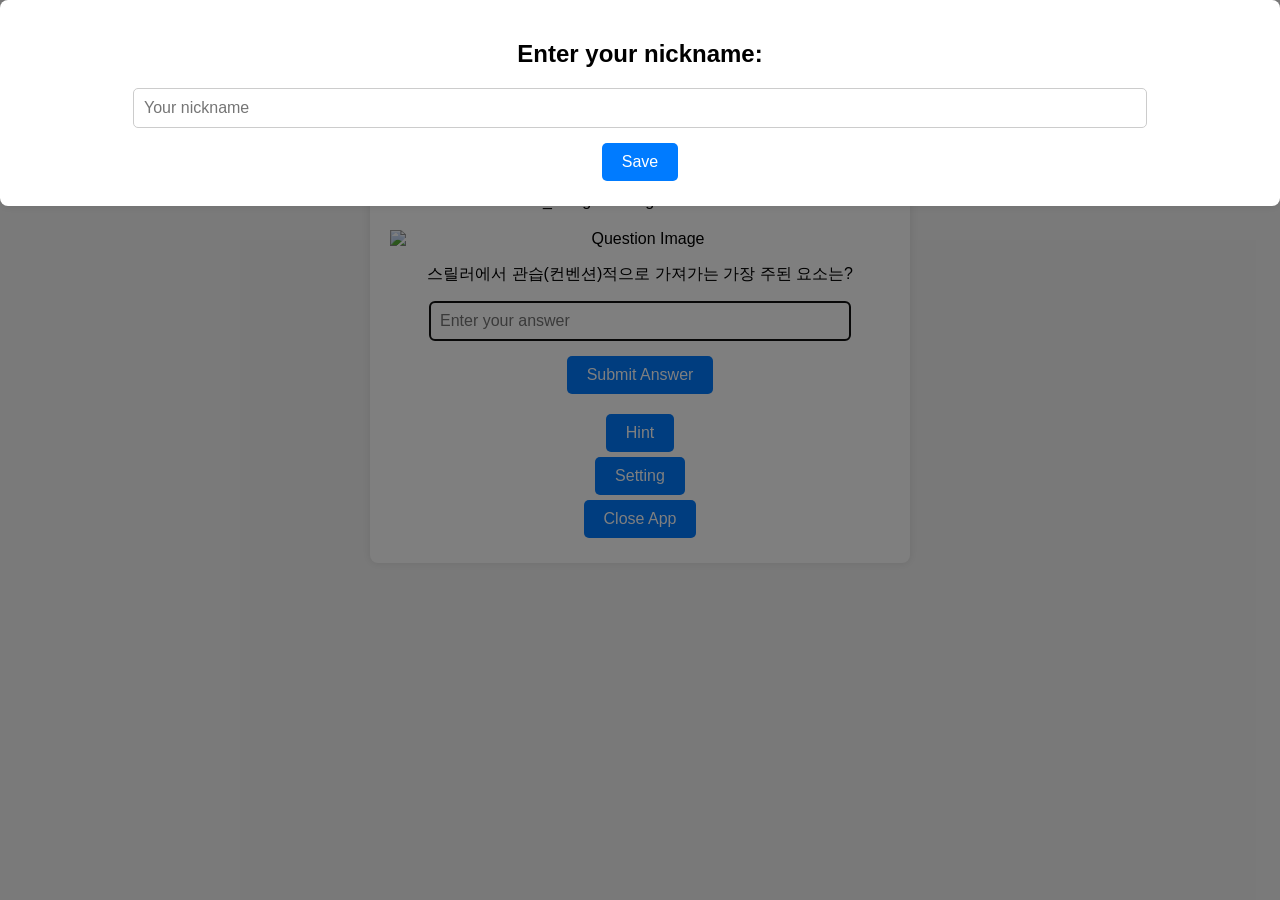
==== index.html @ 8f45434f "123" ====
<!DOCTYPE html>
<html lang="en">
<head>
    <meta charset="UTF-8">
    <meta name="viewport" content="width=device-width, initial-scale=1.0">
    <title>Movie Quiz</title>
    <link rel="stylesheet" href="css/styles.css">
    <link rel="manifest" href="manifest.json">
    <meta name="apple-mobile-web-app-capable" content="yes">
    <meta name="apple-mobile-web-app-title" content="Movie Quiz AIN">
</head>
<body>

    <div id="quiz-container">
        <h1>Movie Quiz</h1>

        <label for="category">Select Category:</label>
        <select id="category" onchange="selectCategory()">
            <option value="all_categories">All Categories</option>
            <option value="영화_사조">영화 사조</option>
            <option value="영화_이론">영화 이론</option>
            <option value="영화_장르">영화 장르</option>
        </select>

        <!-- All-Time 최고 연속 정답 수 표시 영역 -->
        <div id="stats">
            <p id="all-time-highest-score">All-Time Highest Streak: 0</p>
            <p id="highest-score">Highest Streak: 0</p>
        </div>

        <div id="question-container">
            <img id="question-image" src="" alt="Question Image" style="display:block; max-width: 100%; height: auto;"/>
            <p id="question">Your question will appear here</p>
            <input type="text" id="answer-input" placeholder="Enter your answer" />
            <button id="submit-answer-button" onclick="checkAnswer()">Submit Answer</button>
        </div>

        <div id="feedback"></div>

        <button onclick="showHint()">Hint</button>
        <p id="hint" style="display:none;">Hint will be shown here</p>

        <button id="show-answer-btn" onclick="showAnswer()" style="display:none;">Show Answer</button>
        <p id="correct-answer" style="display:none;">The correct answer will be shown here</p>

        <!-- Setting 버튼 추가 -->
        <button onclick="openSettings()">Setting</button>
        <button onclick="closeApp()">Close App</button>

        <div id="refresh-indicator" style="display:none;">
            <p>Refreshing...</p>
        </div>
    </div>

    <!-- 닉네임 설정 팝업 -->
    <div id="nickname-popup" class="popup" style="display:none;">
        <div class="popup-content">
            <h2>Enter your nickname:</h2>
            <input type="text" id="nickname-input" placeholder="Your nickname">
            <button onclick="saveNickname()">Save</button>
        </div>
    </div>

    <!-- 설정 팝업 -->
    <div id="settings-popup" class="popup" style="display:none;">
        <div class="popup-content">
            <h2 id="settings-title">Change your nickname:</h2>
            <input type="text" id="settings-nickname-input" placeholder="Your new nickname">
            <div id="settings-buttons">
                <button id="save-settings-button">Save</button>
                <button id="close-settings-button">Close</button>
                <button id="reset-button">초기화</button>
            </div>
            <!-- 초기화 확인 메시지 -->
            <div id="reset-confirmation" style="display:none;">
                <p style="color:red;">정말 초기화 하겠습니까?</p>
                <button id="confirm-reset-button">네</button>
                <button id="cancel-reset-button">아니오</button>
            </div>
        </div>
    </div>

    <script src="js/app.js"></script>
</body>
</html>
---- css/styles.css ----
body {
    font-family: Arial, sans-serif;
    text-align: center;
    background-color: #f4f4f4;
    margin: 0;
    padding: 20px;
}

#quiz-container {
    background-color: white;
    padding: 20px;
    border-radius: 8px;
    max-width: 500px;
    margin: 0 auto;
    box-shadow: 0 0 10px rgba(0, 0, 0, 0.1);
}

h1 {
    color: #333;
}

#question-container {
    margin: 20px 0;
}

input[type="text"] {
    padding: 10px;
    font-size: 16px;
    width: 80%;
    margin-bottom: 10px;
    border-radius: 5px;
    border: 1px solid #ccc;
}

button {
    padding: 10px 20px;
    font-size: 16px;
    border: none;
    border-radius: 5px;
    background-color: #007BFF;
    color: white;
    cursor: pointer;
    margin: 5px;
    display: block;
    margin-left: auto;
    margin-right: auto;
}

button:hover {
    background-color: #0056b3;
}

#feedback.correct {
    color: green;
    font-weight: bold;
    animation: correctAnimation 1s ease-in-out;
    background-color: #e0ffe0;
}

#feedback.incorrect {
    color: red;
    font-weight: bold;
    animation: incorrectAnimation 1s ease-in-out;
    background-color: #ffe0e0;
}

@keyframes correctAnimation {
    0% { transform: scale(1); }
    50% { transform: scale(1.1) rotate(3deg); }
    100% { transform: scale(1); }
}

@keyframes incorrectAnimation {
    0% { transform: scale(1); }
    50% { transform: scale(0.9) rotate(-3deg); }
    100% { transform: scale(1); }
}

#hint, #correct-answer {
    margin-top: 10px;
    font-style: italic;
    color: #555;
}

/* 팝업 스타일 */
.popup {
    position: fixed;
    top: 0;
    left: 0;
    width: 100%;
    height: 100%;
    background-color: rgba(0, 0, 0, 0.5);
    display: flex;
    justify-content: center;
    align-items: center;
    z-index: 1001;
}

.popup-content {
    background-color: white;
    padding: 20px;
    border-radius: 8px;
    text-align: center;
    box-shadow: 0 0 10px rgba(0, 0, 0, 0.1);
}

/* Show Answer 버튼의 투명도 설정 */
#show-answer-btn {
    opacity: 0.2; /* 전체 투명도 20% 설정 */
    text-align: center; /* 가운데 정렬 */
    display: none; /* 기본적으로 숨김 */
}

/* Hint 본문 아래에 위치하도록 조정 */
#hint + #show-answer-btn {
    display: block;
    margin-top: 10px; /* 간격 조정 */
    margin-left: auto;
    margin-right: auto;
}

/* 새로고침 애니메이션 */
#refresh-indicator {
    position: fixed;
    top: 0;
    width: 100%;
    text-align: center;
    background-color: #007BFF;
    color: white;
    padding: 10px 0;
    z-index: 1000;
    animation: fadeIn 0.5s ease-in-out;
    display: none; /* 기본적으로 숨김 */
}

@keyframes fadeIn {
    from { opacity: 0; }
    to { opacity: 1; }
}

/* iOS에서 닫기 버튼 문제 해결 */
@media only screen and (max-width: 600px) {
    #close-app {
        position: fixed;
        top: 10px;
        left: 10px;
        transform: translate(0, 0);
    }
}

@media (prefers-color-scheme: dark) {
    body {
        background-color: #121212;
        color: #ffffff;
    }

    #quiz-container {
        background-color: #1e1e1e;
    }

    button {
        background-color: #333;
        color: #ffffff;
    }
}

@media (prefers-color-scheme: light) {
    body {
        background-color: #f4f4f4;
        color: #000000;
    }

    #quiz-container {
        background-color: white;
    }

    button {
        background-color: #007BFF;
        color: white;
    }
}

/* "정말 초기화 하시겠습니까?" 확인 메시지와 버튼 스타일 */
#reset-confirmation {
    margin-top: 20px;
}

#reset-confirmation p {
    color: red;
    font-weight: bold;
}

#reset-confirmation button {
    padding: 10px 20px;
    font-size: 16px;
    border: none;
    border-radius: 5px;
    margin: 5px;
    cursor: pointer;
}

#confirm-reset-button {
    background-color: #dc3545; /* "네" 버튼을 빨간색으로 설정 */
    color: white;
}

#cancel-reset-button {
    background-color: #6c757d; /* "아니오" 버튼을 회색으로 설정 */
    color: white;
}

.disabled-button {
    background-color: #cccccc; /* 비활성화된 상태의 버튼 색상 */
    color: #666666; /* 비활성화된 상태의 텍스트 색상 */
    cursor: not-allowed; /* 비활성화된 상태의 커서 모양 */
}

.disabled-input {
    background-color: #f0f0f0; /* 비활성화된 입력창 색상 */
    color: #666666; /* 비활성화된 텍스트 색상 */
    cursor: not-allowed; /* 비활성화된 커서 */
}

.disabled-input::before {
    content: "당신은 ${selectedCategory}의 마스터 짱짱맨 짱짱걸 당신은 미쳤어!";
    color: red;
    font-weight: bold;
}
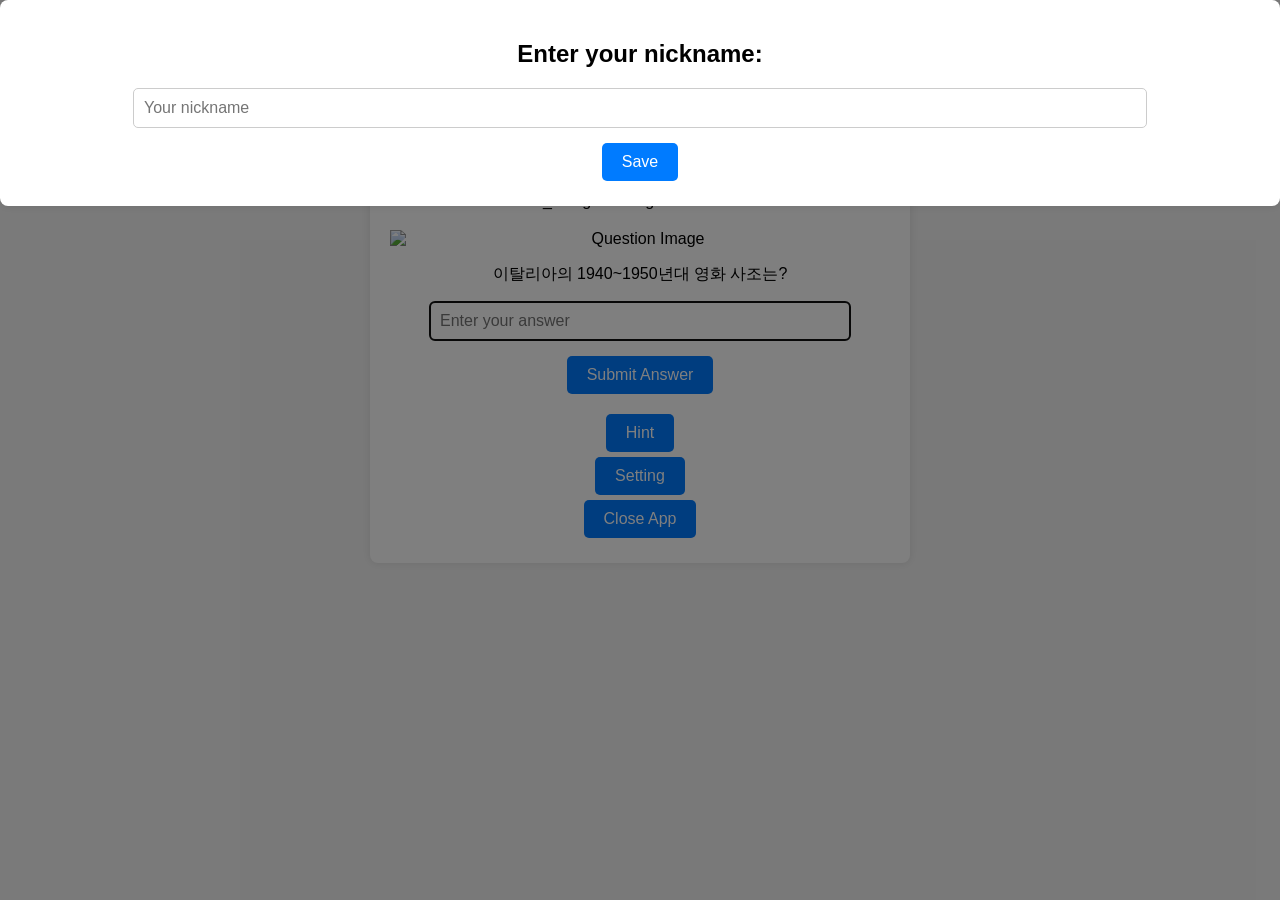
==== commit 95e5e480: "123" ====
--- a/index.html
+++ b/index.html
@@ -29,7 +29,7 @@
         </div>
 
         <div id="question-container">
-            <img id="question-image" src="" alt="Question Image" style="display:block; max-width: 100%; height: auto;"/>
+            <img id="question-image" src="" alt="Question Image" style="display:none; max-width: 100%; height: auto;"/>
             <p id="question">Your question will appear here</p>
             <input type="text" id="answer-input" placeholder="Enter your answer" />
             <button id="submit-answer-button" onclick="checkAnswer()">Submit Answer</button>
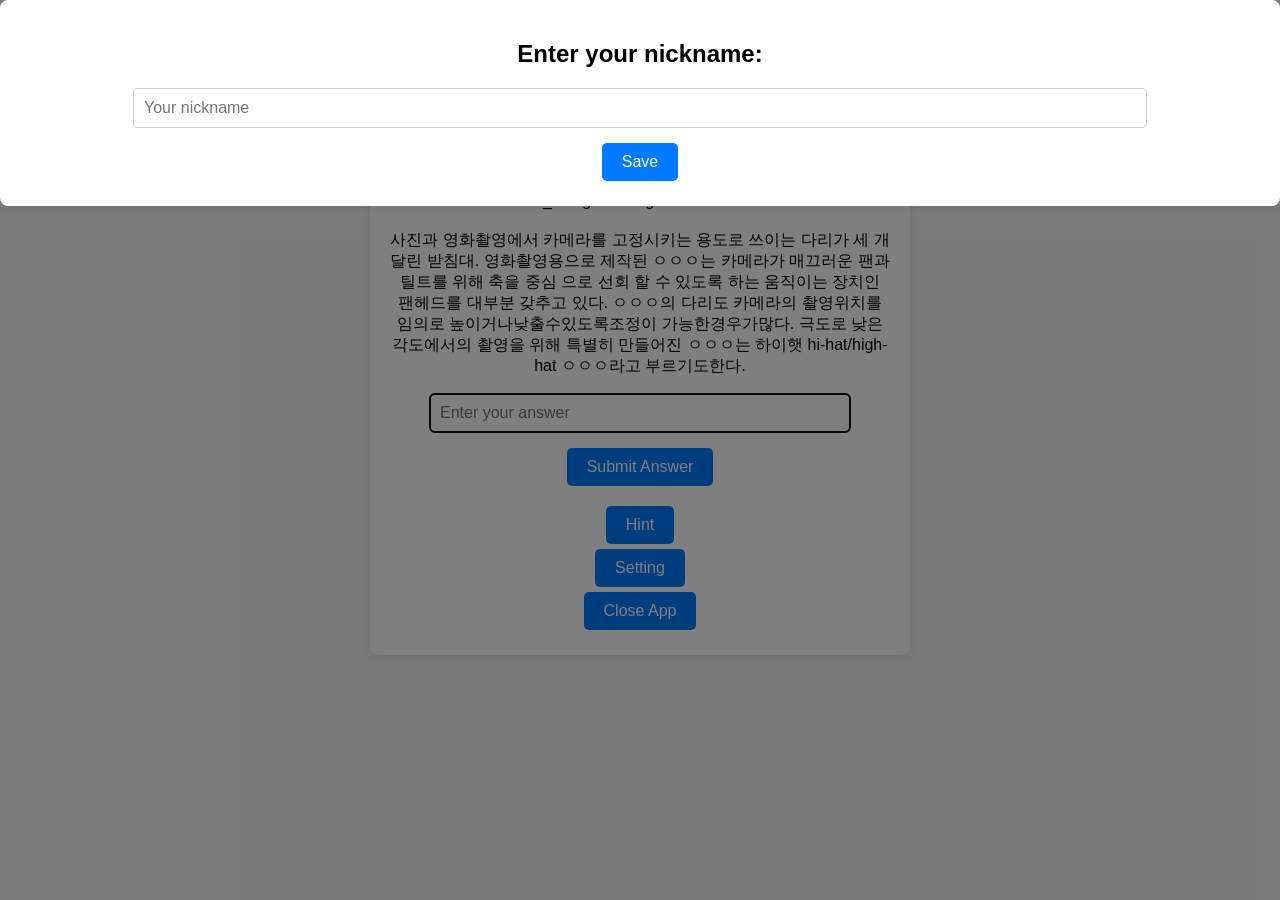
==== commit 8a3f3936: "123" ====
--- a/index.html
+++ b/index.html
@@ -29,7 +29,7 @@
         </div>
 
         <div id="question-container">
-            <img id="question-image" src="" alt="Question Image" style="display:none; max-width: 100%; height: auto;"/>
+            <img id="question-image" src="" alt="Question Image" style="display:none; max-width: 100%; height: auto; width: auto;"/>
             <p id="question">Your question will appear here</p>
             <input type="text" id="answer-input" placeholder="Enter your answer" />
             <button id="submit-answer-button" onclick="checkAnswer()">Submit Answer</button>
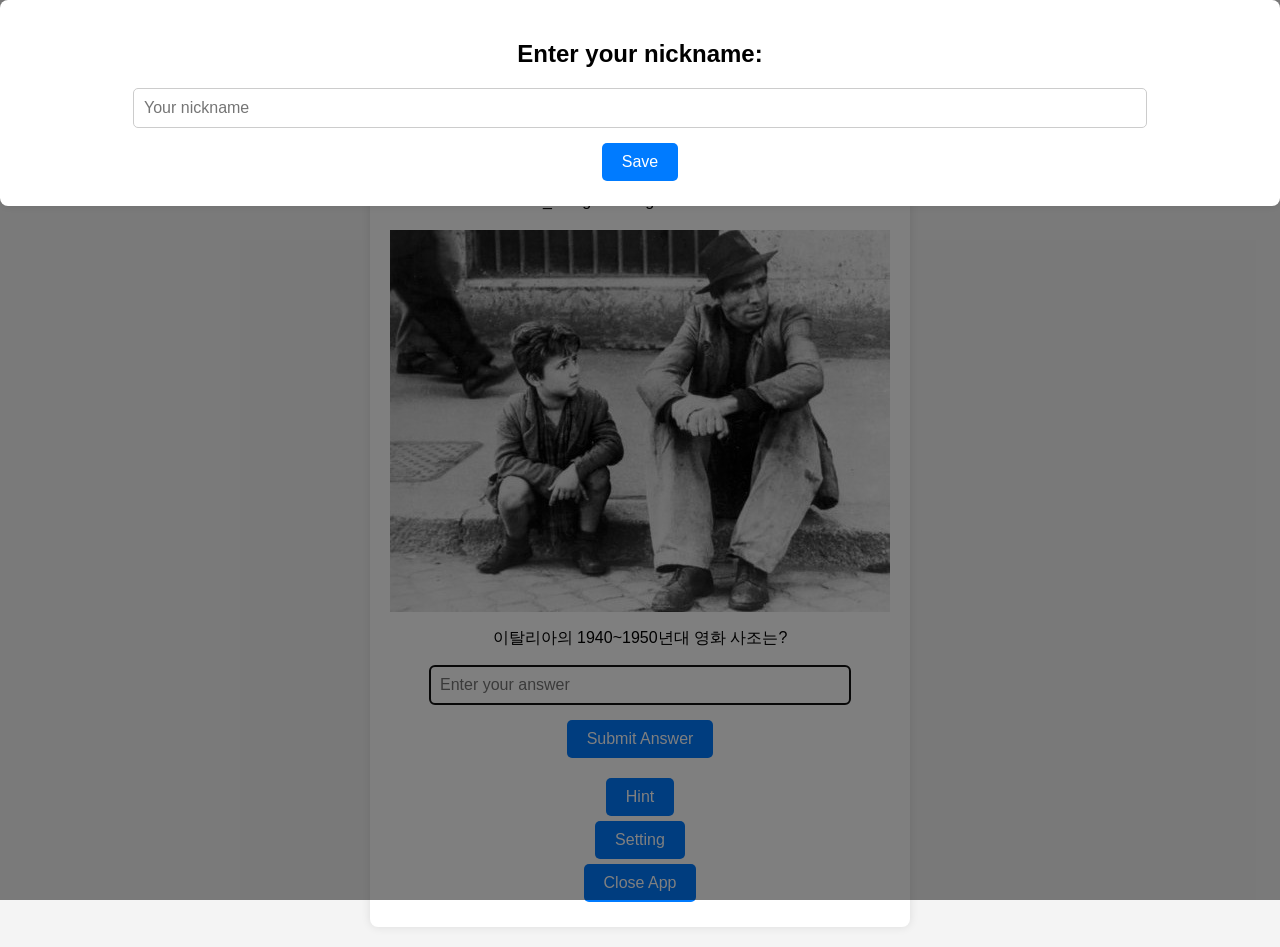
==== commit 3fb1f1c8: "123" ====
--- a/index.html
+++ b/index.html
@@ -12,6 +12,9 @@
 <body>
 
     <div id="quiz-container">
+        <div id="refresh-indicator" style="display:none;">
+            <p>Refreshing...</p>
+        </div>
         <h1>Movie Quiz</h1>
 
         <label for="category">Select Category:</label>
@@ -47,9 +50,6 @@
         <button onclick="openSettings()">Setting</button>
         <button onclick="closeApp()">Close App</button>
 
-        <div id="refresh-indicator" style="display:none;">
-            <p>Refreshing...</p>
-        </div>
     </div>
 
     <!-- 닉네임 설정 팝업 -->
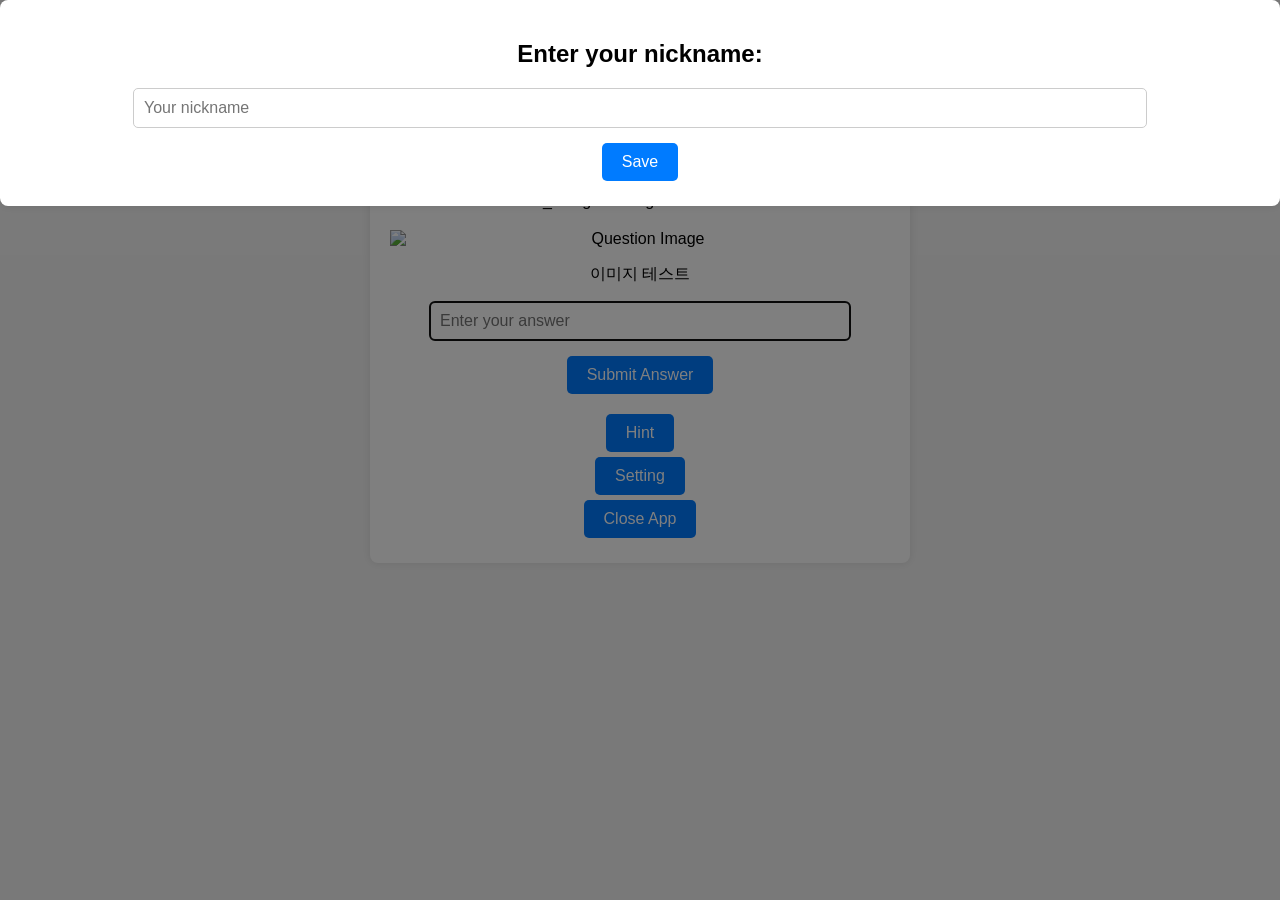
==== commit a1975fb1: "1234" ====
--- a/index.html
+++ b/index.html
@@ -34,6 +34,10 @@
         <div id="question-container">
             <img id="question-image" src="" alt="Question Image" style="display:none; max-width: 100%; height: auto; width: auto;"/>
             <p id="question">Your question will appear here</p>
+
+            <!-- 불꽃놀이 효과를 위한 컨테이너 -->
+<div id="fireworks-container"></div>
+
             <input type="text" id="answer-input" placeholder="Enter your answer" />
             <button id="submit-answer-button" onclick="checkAnswer()">Submit Answer</button>
         </div>
--- a/css/styles.css
+++ b/css/styles.css
@@ -226,3 +226,35 @@
     color: red;
     font-weight: bold;
 }
+
+  /* 불꽃놀이 컨테이너 설정 */
+  #fireworks-container {
+    position: fixed;
+    top: 0;
+    left: 0;
+    width: 100%;
+    height: 100%;
+    pointer-events: none; /* 불꽃놀이 중 다른 UI 상호작용 가능 */
+    z-index: 1000; /* 다른 요소 위에 표시되도록 설정 */
+  }
+
+  /* 불꽃놀이 효과 (CSS 애니메이션) */
+  .firework {
+    position: absolute;
+    width: 5px;
+    height: 5px;
+    background: yellow;
+    border-radius: 50%;
+    animation: explode 1s ease-out forwards;
+  }
+
+  @keyframes explode {
+    0% {
+      transform: scale(0);
+      opacity: 1;
+    }
+    100% {
+      transform: scale(50);
+      opacity: 0;
+    }
+  }
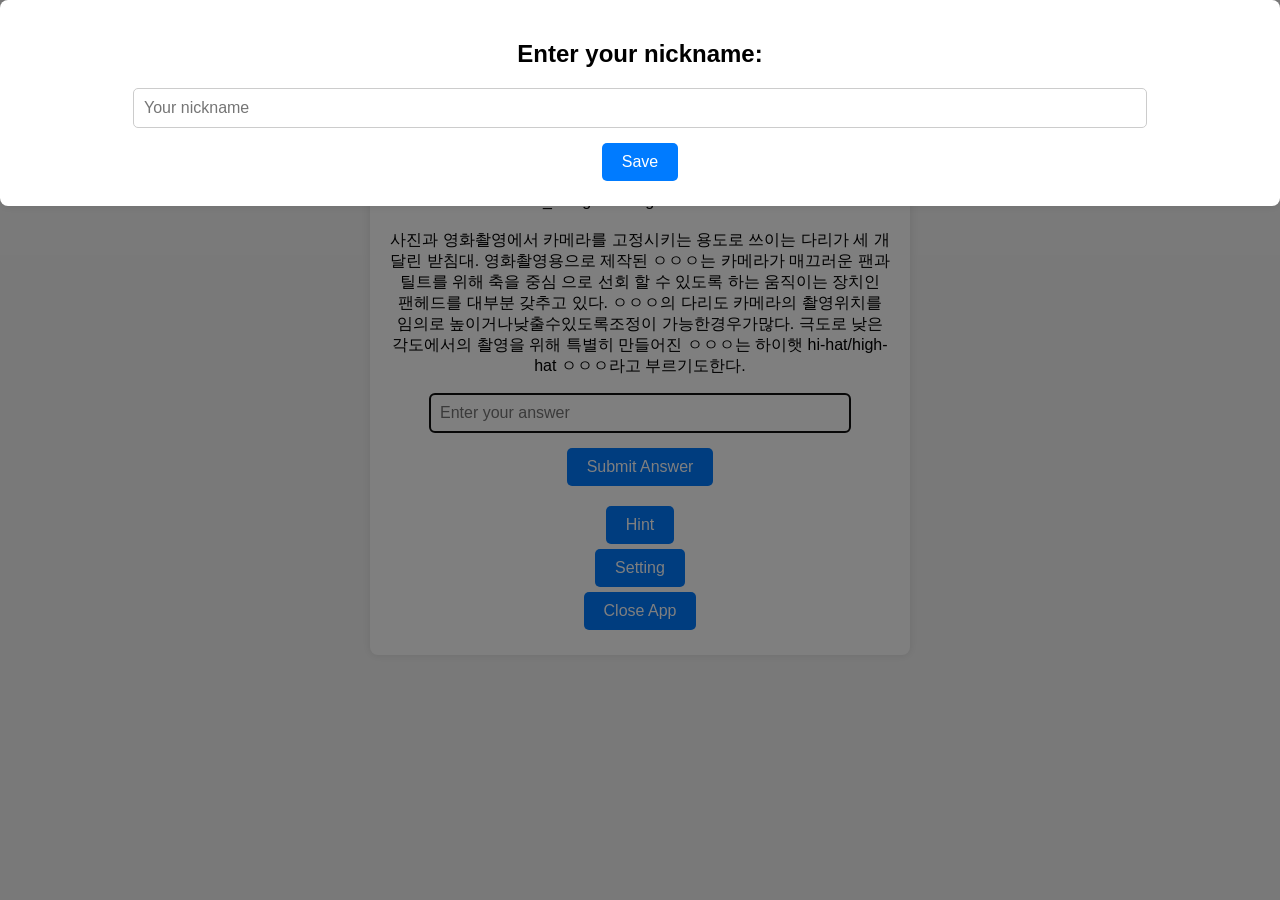
==== commit aea954ac: "1234" ====
--- a/index.html
+++ b/index.html
@@ -8,6 +8,7 @@
     <link rel="manifest" href="manifest.json">
     <meta name="apple-mobile-web-app-capable" content="yes">
     <meta name="apple-mobile-web-app-title" content="Movie Quiz AIN">
+  
 </head>
 <body>
 
@@ -83,7 +84,8 @@
             </div>
         </div>
     </div>
-
+    <audio id="success-sound1" src="sound/cheers1.wav" preload="auto"></audio>
+    <audio id="success-sound2" src="sound/cheers2.wav" preload="auto"></audio>
     <script src="js/app.js"></script>
 </body>
 </html>
--- a/css/styles.css
+++ b/css/styles.css
@@ -227,8 +227,8 @@
     font-weight: bold;
 }
 
-  /* 불꽃놀이 컨테이너 설정 */
-  #fireworks-container {
+/* 불꽃놀이 컨테이너 설정 */
+#fireworks-container {
     position: fixed;
     top: 0;
     left: 0;
@@ -243,9 +243,8 @@
     position: absolute;
     width: 5px;
     height: 5px;
-    background: yellow;
     border-radius: 50%;
-    animation: explode 1s ease-out forwards;
+    animation: explode 2s ease-out forwards;
   }
 
   @keyframes explode {
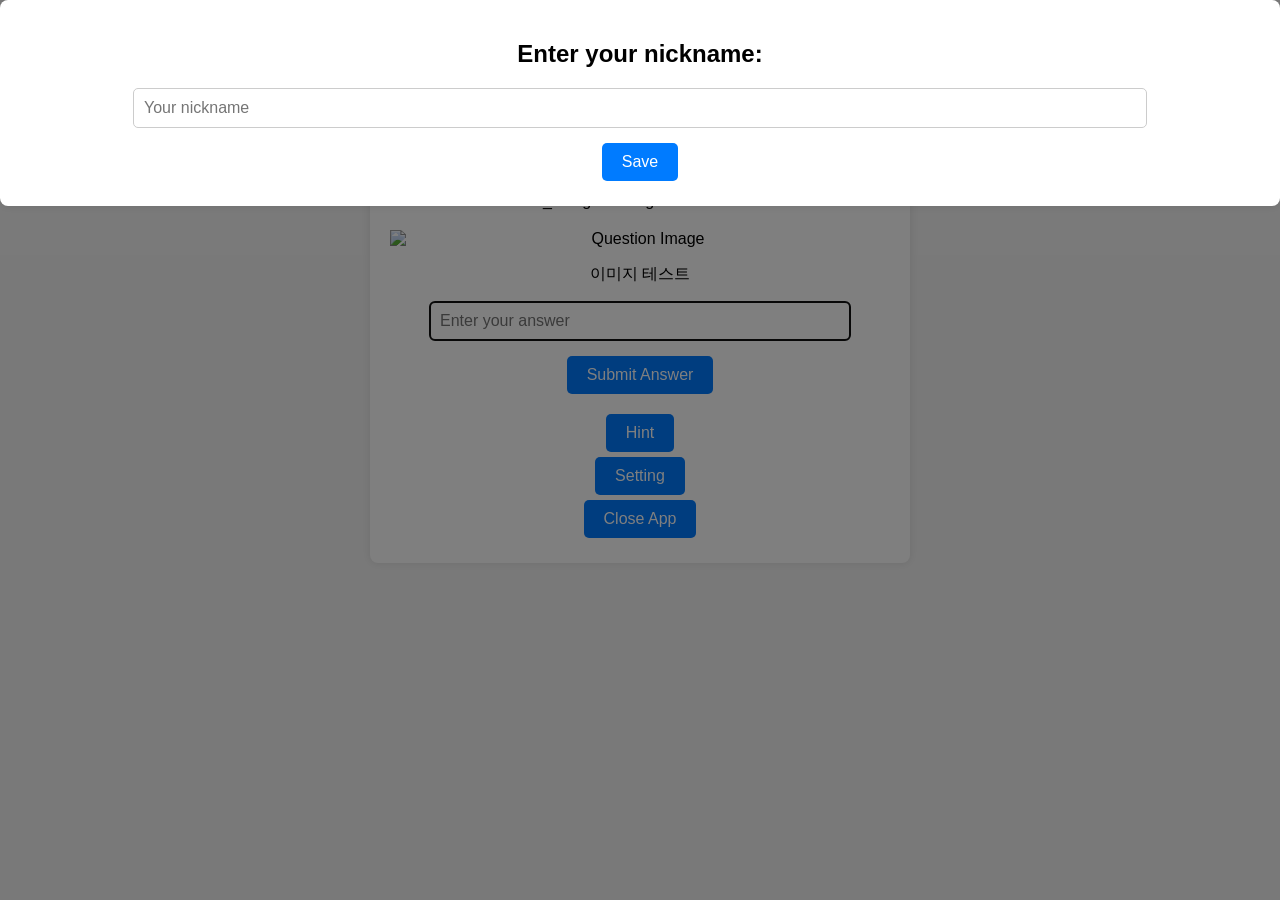
==== commit 08725ff4: "1234" ====
--- a/index.html
+++ b/index.html
@@ -36,7 +36,7 @@
             <img id="question-image" src="" alt="Question Image" style="display:none; max-width: 100%; height: auto; width: auto;"/>
             <p id="question">Your question will appear here</p>
 
-            <!-- 불꽃놀이 효과를 위한 컨테이너 -->
+            <!-- 불꽃놀이 효과를 위한 컨테이너 -->            
 <div id="fireworks-container"></div>
 
             <input type="text" id="answer-input" placeholder="Enter your answer" />
@@ -83,6 +83,7 @@
                 <button id="cancel-reset-button">아니오</button>
             </div>
         </div>
+        <button id="trigger-fireworks-button"></button>
     </div>
     <audio id="success-sound1" src="sound/cheers1.wav" preload="auto"></audio>
     <audio id="success-sound2" src="sound/cheers2.wav" preload="auto"></audio>
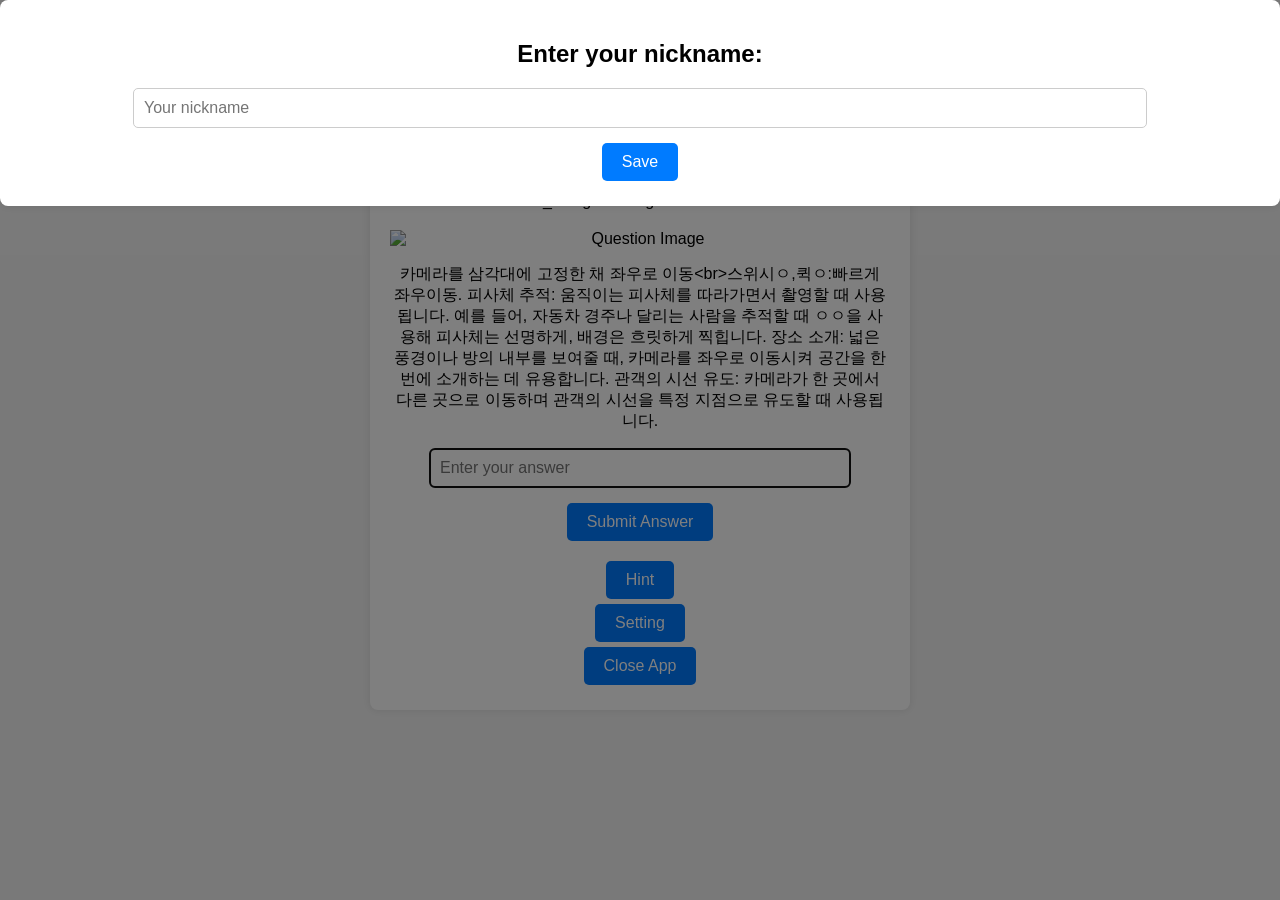
==== commit 1f17c310: "1234" ====
--- a/index.html
+++ b/index.html
@@ -23,6 +23,7 @@
             <option value="all_categories">All Categories</option>
             <option value="영화_사조">영화 사조</option>
             <option value="영화_이론">영화 이론</option>
+            <option value="촬영_이론">영화 이론(촬영)</option>
             <option value="영화_장르">영화 장르</option>
         </select>
 
--- a/css/styles.css
+++ b/css/styles.css
@@ -17,6 +17,10 @@
 
 h1 {
     color: #333;
+}
+
+#question {
+    white-space: pre-wrap;
 }
 
 #question-container {
